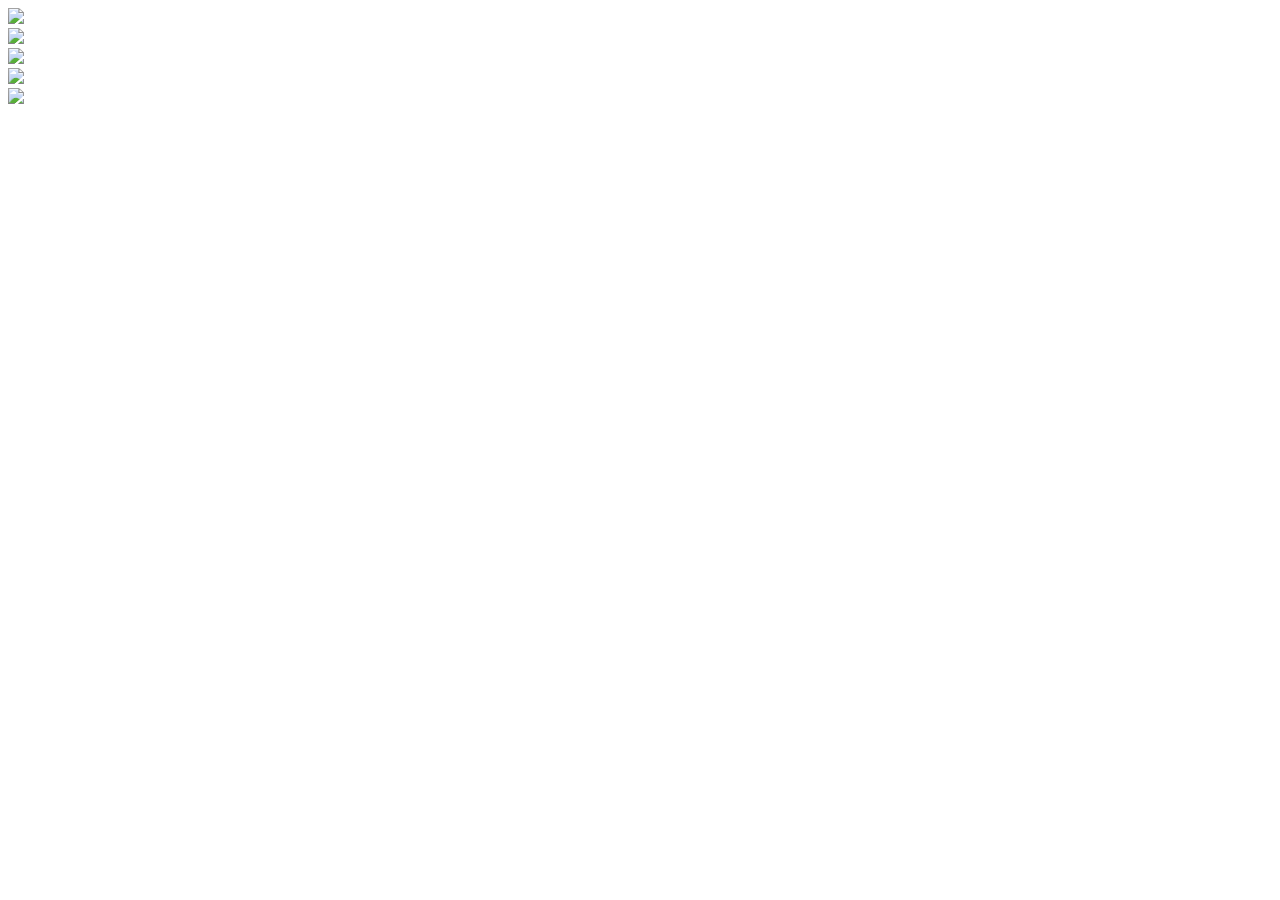
==== index.html @ 335c1538 "first commit" ====
<!DOCTYPE html>
<html lang="en">

<head>
    <meta charset="UTF-8">
    <link rel="icon" href="images/logo_card_image.png" type="image/x-icon" >
    <meta name="viewport" content="width=device-width, initial-scale=1.0">
    <title>CarefreeCards.com</title>
    <link rel="stylesheet" href="style.css">
</head>
<body>
    <header>
        <a href="index.html"> <img id="logo_image" src="images/logo_card_image.png" class="logo"/></a>

        
            <div class="container">
                <div><a href="one-piece.html"><img id="product_image" src="images/one_piece_card_game.webp" class="product_image"/></a></div>
                <div><a href="magic.html"><img id="product_image" src="images/magic-the-gathering.png" class="product_image"/></a></div>
                <div><a href="pokemon.html"><img id="product_image" src="images/pokemon-trading-card-game.png" class="product_image"/></a></div>  
                <div><a href="yu-gi-oh.html"><img id="product_image" src="images/yu-gi-oh.png" class="product_image"/></a></div>
            </div>
    </header>
    
</body>
</html>
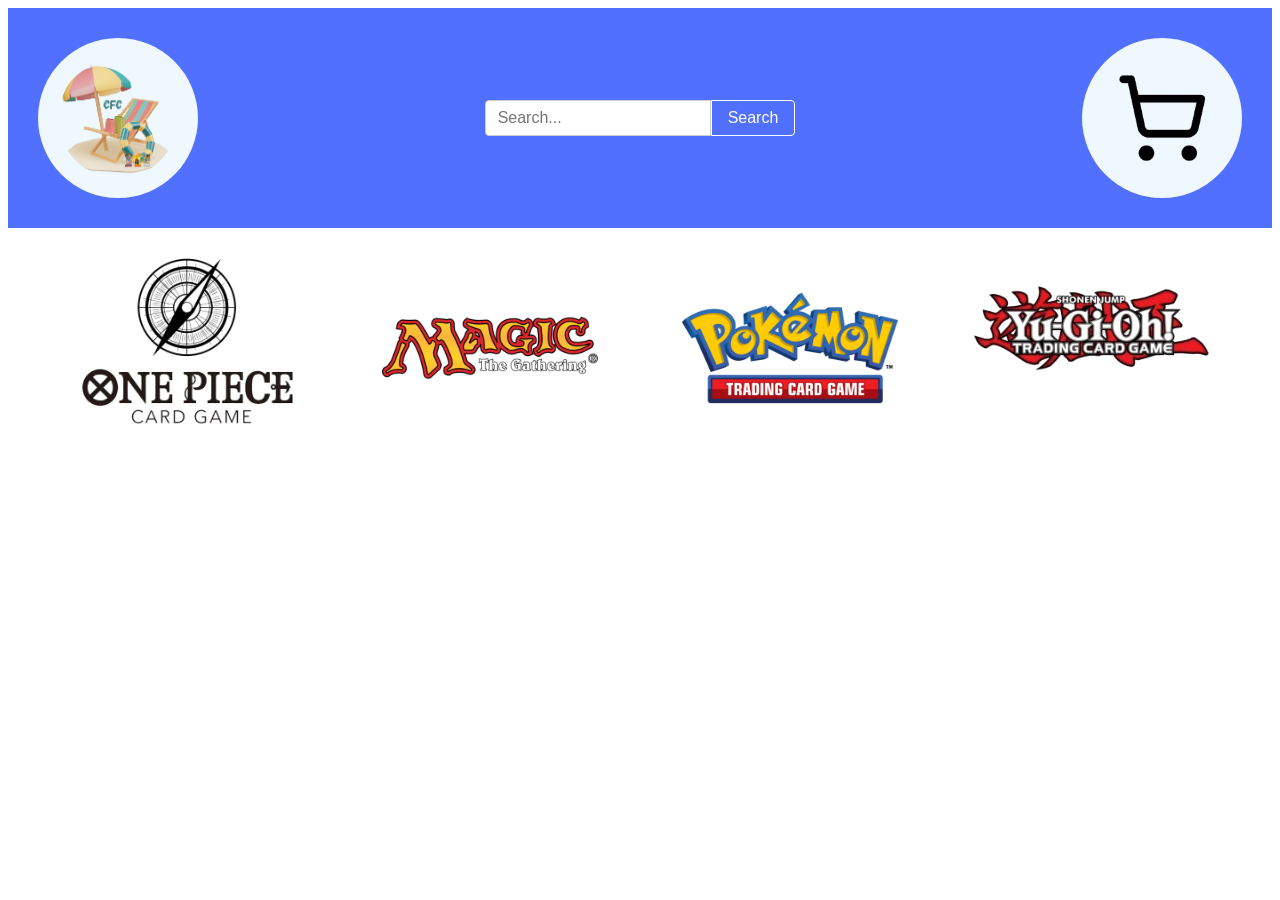
==== commit 70d212cf: "added search bar made flex boxes" ====
--- a/index.html
+++ b/index.html
@@ -9,16 +9,31 @@
     <link rel="stylesheet" href="style.css">
 </head>
 <body>
-    <header>
-        <a href="index.html"> <img id="logo_image" src="images/logo_card_image.png" class="logo"/></a>
-
-        
-            <div class="container">
-                <div><a href="one-piece.html"><img id="product_image" src="images/one_piece_card_game.webp" class="product_image"/></a></div>
-                <div><a href="magic.html"><img id="product_image" src="images/magic-the-gathering.png" class="product_image"/></a></div>
-                <div><a href="pokemon.html"><img id="product_image" src="images/pokemon-trading-card-game.png" class="product_image"/></a></div>  
-                <div><a href="yu-gi-oh.html"><img id="product_image" src="images/yu-gi-oh.png" class="product_image"/></a></div>
-            </div>
+    <header class="utility_bar">
+        <div>
+            <a href="index.html"> <img id="logo_image" src="images/logo_card_image.png" class="logo"/></a>
+        </div>
+        <div>
+            <form action="/search" method="GET" class="search-form">
+                <input 
+                    type="search" 
+                    name="q" 
+                    placeholder="Search..." 
+                    aria-label="Search"
+                    required
+                >
+                <button type="submit">Search</button>
+            </form>
+        </div>
+        <div><a href="index.html"> <img id="cart_image" src="images/shopping cart.png" class="logo"/></a></div>
+    </header>
+   
+    
+    <header class="product_nav">
+        <div><a href="one-piece.html"><img id="product_image" src="images/one_piece_card_game.webp" class="product_image"/></a></div>
+        <div><a href="magic.html"><img id="product_image" src="images/magic-the-gathering.png" class="product_image"/></a></div>
+        <div><a href="pokemon.html"><img id="product_image" src="images/pokemon-trading-card-game.png" class="product_image"/></a></div>  
+        <div><a href="yu-gi-oh.html"><img id="product_image" src="images/yu-gi-oh.png" class="product_image"/></a></div>
     </header>
     
 </body>
--- a/style.css
+++ b/style.css
@@ -0,0 +1,62 @@
+.utility_bar {
+  display: flex;
+  align-items: center;
+  justify-content: space-between;
+  background-color: #5170ff;
+}
+
+.utility_bar div {
+  margin: 10px;
+  padding: 20px;
+  font-size: 24px;
+}
+
+.logo {
+    width: 120px;
+    height: 120px;
+    float: left;
+    background-color: aliceblue;
+    padding: 20px;
+    border-radius: 80px;
+    margin-right: auto;
+}
+
+.product_image {
+    width: 240px;
+    height: 240px;
+}
+
+
+.product_nav {
+  display: flex;
+  justify-content: space-evenly;
+}
+
+.search-form {
+  display: flex;
+  align-items: center;
+  max-width: 400px;
+}
+
+.search-form input[type="search"] {
+  flex: 1;
+  padding: 8px 12px;
+  font-size: 16px;
+  border: 1px solid #ccc;
+  border-radius: 4px 0 0 4px;
+  outline: none;
+}
+
+.search-form button {
+  padding: 8px 16px;
+  font-size: 16px;
+  background-color: #5170ff;
+  color: white;
+  border: 1px solid white;
+  border-radius: 0 4px 4px 0;
+  cursor: pointer;
+}
+
+.search-form button:hover {
+  background-color: #0056b3;
+}
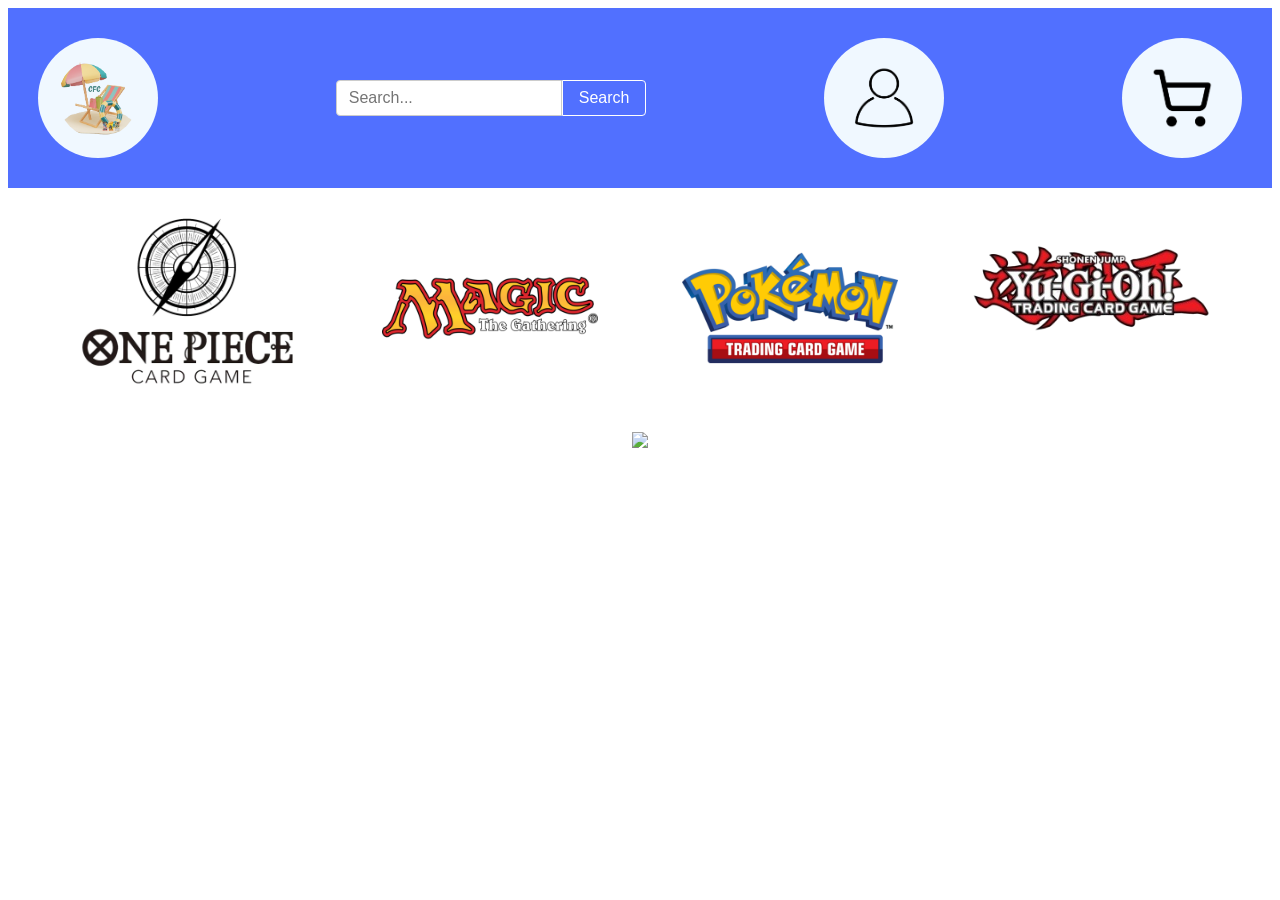
==== commit b20dccb7: "top of website for all pages done" ====
--- a/index.html
+++ b/index.html
@@ -25,16 +25,21 @@
                 <button type="submit">Search</button>
             </form>
         </div>
-        <div><a href="index.html"> <img id="cart_image" src="images/shopping cart.png" class="logo"/></a></div>
+        <div><a href="sign-up.html"> <img id="profile_image" src="images/profile_icon.png" class="logo"/></a></div>
+        <div><a href="cart.html"> <img id="cart_image" src="images/shopping cart.png" class="logo"/></a></div>
     </header>
    
     
-    <header class="product_nav">
+    <header class="products_nav">
         <div><a href="one-piece.html"><img id="product_image" src="images/one_piece_card_game.webp" class="product_image"/></a></div>
         <div><a href="magic.html"><img id="product_image" src="images/magic-the-gathering.png" class="product_image"/></a></div>
         <div><a href="pokemon.html"><img id="product_image" src="images/pokemon-trading-card-game.png" class="product_image"/></a></div>  
         <div><a href="yu-gi-oh.html"><img id="product_image" src="images/yu-gi-oh.png" class="product_image"/></a></div>
     </header>
+
+    <main class="nrelease_bar">
+        <div><img id="product_image" src="images/" class=""</div>
+    </main>
     
 </body>
 </html>
--- a/style.css
+++ b/style.css
@@ -12,8 +12,8 @@
 }
 
 .logo {
-    width: 120px;
-    height: 120px;
+    width: 80px;
+    height: 80px;
     float: left;
     background-color: aliceblue;
     padding: 20px;
@@ -21,17 +21,22 @@
     margin-right: auto;
 }
 
+
 .product_image {
     width: 240px;
     height: 240px;
 }
 
 
-.product_nav {
+.products_nav {
   display: flex;
   justify-content: space-evenly;
 }
 
+.nrelease_bar {
+  display: flex;
+  justify-content: space-evenly;
+}
 .search-form {
   display: flex;
   align-items: center;
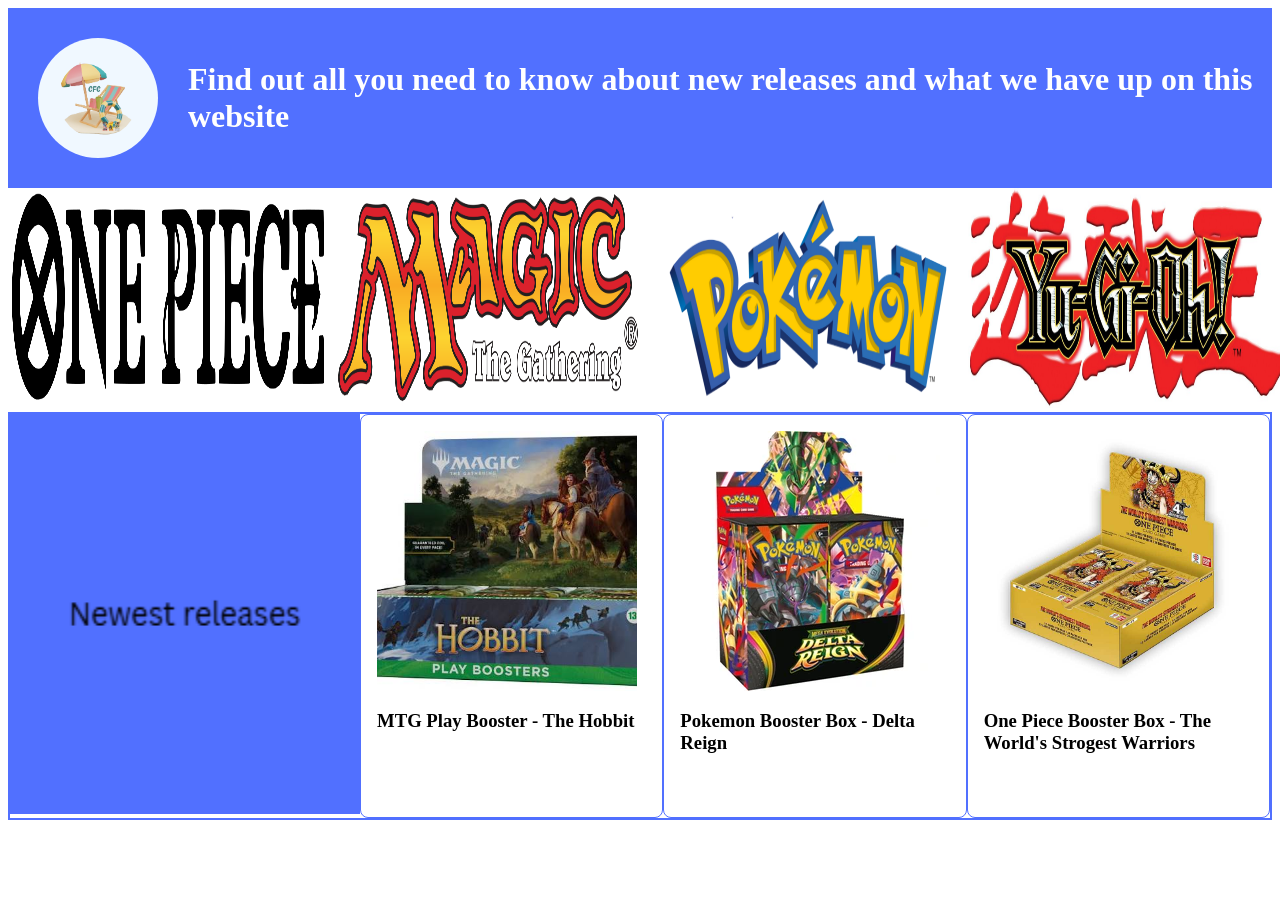
==== commit 577cbbdb: "add borders, change logo images, got rid of cart and profile icongot rid of price go all right names" ====
--- a/index.html
+++ b/index.html
@@ -13,32 +13,37 @@
         <div>
             <a href="index.html"> <img id="logo_image" src="images/logo_card_image.png" class="logo"/></a>
         </div>
-        <div>
-            <form action="/search" method="GET" class="search-form">
-                <input 
-                    type="search" 
-                    name="q" 
-                    placeholder="Search..." 
-                    aria-label="Search"
-                    required
-                >
-                <button type="submit">Search</button>
-            </form>
-        </div>
-        <div><a href="sign-up.html"> <img id="profile_image" src="images/profile_icon.png" class="logo"/></a></div>
-        <div><a href="cart.html"> <img id="cart_image" src="images/shopping cart.png" class="logo"/></a></div>
+        <h1 class="h1">Find out all you need to know about new releases and what we have up on this website</h1>
     </header>
    
     
     <header class="products_nav">
         <div><a href="one-piece.html"><img id="product_image" src="images/one_piece_card_game.webp" class="product_image"/></a></div>
-        <div><a href="magic.html"><img id="product_image" src="images/magic-the-gathering.png" class="product_image"/></a></div>
+        <div><a href="magic.html"><img id="product_image" src="images/mtg-logo.webp" class="product_image"/></a></div>
         <div><a href="pokemon.html"><img id="product_image" src="images/pokemon-trading-card-game.png" class="product_image"/></a></div>  
-        <div><a href="yu-gi-oh.html"><img id="product_image" src="images/yu-gi-oh.png" class="product_image"/></a></div>
+        <div><a href="yu-gi-oh.html"><img id="product_image" src="images/yu-gi-oh.jpg" class="product_image"/></a></div>
     </header>
 
     <main class="nrelease_bar">
-        <div><img id="product_image" src="images/" class=""</div>
+        <div><img id="product_image" src="images/new_releases.png" class="nrelease-img"/></div>
+        <div class="item-card">
+            <img src="images/mtg_hobbit.jpg" class="item-images"/>
+            <div class="item-details">
+                <h3>MTG Play Booster - The Hobbit</h3>
+            </div>
+        </div>
+        <div class="item-card">
+            <img src="images/pokemon_ delta_reign.webp" class="item-images"/>
+            <div class="item-details">
+                <h3>Pokemon Booster Box - Delta Reign</h3>
+            </div>
+        </div>
+        <div class="item-card">
+            <img src="images/op17.jpg" class="item-images"/>
+            <div class="item-details">
+                <h3> One Piece Booster Box - The World's Strogest Warriors</h3>
+            </div>
+        </div>
     </main>
     
 </body>
--- a/style.css
+++ b/style.css
@@ -21,12 +21,25 @@
     margin-right: auto;
 }
 
-
+.h1 {
+  color: white;
+}
 .product_image {
-    width: 240px;
-    height: 240px;
+    width: 320px;
+    height: 220px;
 }
 
+.item-images {
+    width: 260px;
+    height: 260px;
+    object-fit: cover;
+}
+
+.item-details {
+  display: flex;
+  flex-direction: column;
+  flex-grow: 1;
+}
 
 .products_nav {
   display: flex;
@@ -35,33 +48,26 @@
 
 .nrelease_bar {
   display: flex;
-  justify-content: space-evenly;
-}
-.search-form {
-  display: flex;
-  align-items: center;
-  max-width: 400px;
+  justify-content: space-between;
+  border: 2px solid #5170ff;
 }
 
-.search-form input[type="search"] {
-  flex: 1;
-  padding: 8px 12px;
-  font-size: 16px;
-  border: 1px solid #ccc;
-  border-radius: 4px 0 0 4px;
-  outline: none;
+.nrelease-img {
+  width: 350px;
+  height: 400px;
 }
 
-.search-form button {
-  padding: 8px 16px;
-  font-size: 16px;
-  background-color: #5170ff;
-  color: white;
-  border: 1px solid white;
-  border-radius: 0 4px 4px 0;
-  cursor: pointer;
+.item-card {
+  display: flex;
+  flex-direction: column;
+   width: 300px;
+  border: 1px solid #5170ff;
+  border-radius: 8px;
+  padding: 16px;
 }
 
-.search-form button:hover {
-  background-color: #0056b3;
-}+.item-grid {
+  display: flex;
+  flex-wrap: wrap;
+  gap: 122px;
+}
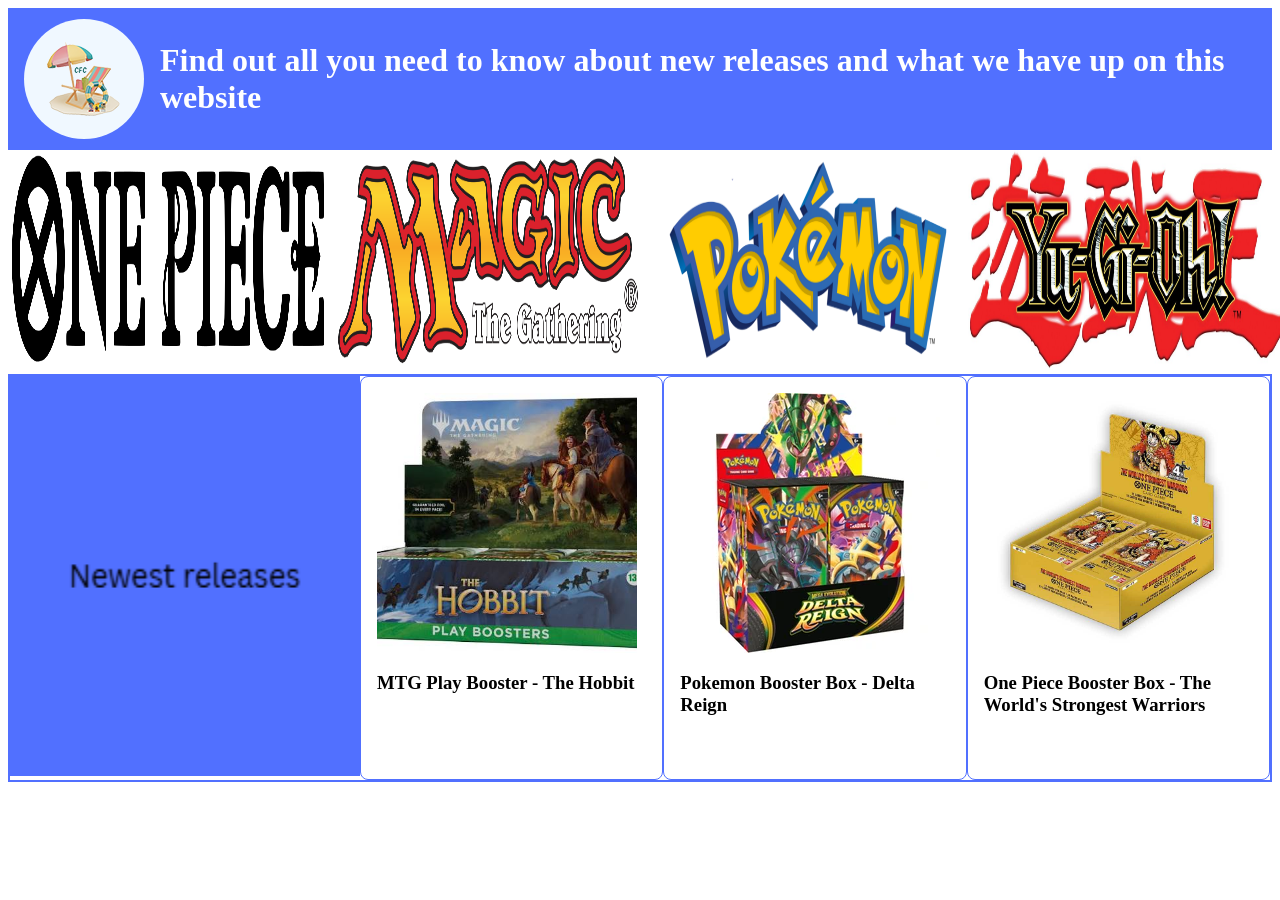
==== commit 8148ecd0: "scaled logo image made a pop-over button out of my logo which inludes home and close, will include b" ====
--- a/index.html
+++ b/index.html
@@ -7,16 +7,53 @@
     <meta name="viewport" content="width=device-width, initial-scale=1.0">
     <title>CarefreeCards.com</title>
     <link rel="stylesheet" href="style.css">
+    <script src="pop-up.js" defer></script>
 </head>
 <body>
+<style>
+/* Style the popover itself */
+#my-popover-div {
+text-align:center;
+padding:40px;
+background-color:white;
+font-family:"Segoe UI", Tahoma, Geneva, Verdana, sans-serif;
+color: #5170ff;
+}
+
+
+/* Style the button to look less like a button and more just an image to press*/
+.invisible-button {
+background: none;
+cursor: pointer;
+border: none;
+}
+
+
+/* Style the popover when it opens - THIS IS THE POSITIONING STUFF*/
+[popover]:popover-open {
+/* 1. Clear the browser's default centering rules */
+margin: 0;
+inset: auto;
+/* 2. Tell the popover to anchor directly to its triggering button */
+position-anchor: auto;
+/* 3. Place it directly below the button, aligning to the left edge */
+position-area: right;
+}
+</style>
     <header class="utility_bar">
-        <div>
-            <a href="index.html"> <img id="logo_image" src="images/logo_card_image.png" class="logo"/></a>
+        <div popover id="my-popover-div">
+            <button><a href="index.html">Home</a></button>
+            
+            <button popovertarget="my-popover-div" popovertargetaction="hide">Close</button>
         </div>
+
+        <button class="invisible-button" popovertarget="my-popover-div">
+            <div class="logo"><img id="logo_image" src="images/logo_card_image-scaled.png"></div>  
+        </button>
         <h1 class="h1">Find out all you need to know about new releases and what we have up on this website</h1>
     </header>
-   
-    
+
+
     <header class="products_nav">
         <div><a href="one-piece.html"><img id="product_image" src="images/one_piece_card_game.webp" class="product_image"/></a></div>
         <div><a href="magic.html"><img id="product_image" src="images/mtg-logo.webp" class="product_image"/></a></div>
@@ -41,10 +78,10 @@
         <div class="item-card">
             <img src="images/op17.jpg" class="item-images"/>
             <div class="item-details">
-                <h3> One Piece Booster Box - The World's Strogest Warriors</h3>
+                <h3> One Piece Booster Box - The World's Strongest Warriors</h3>
             </div>
         </div>
     </main>
-    
+
 </body>
 </html>
--- a/style.css
+++ b/style.css
@@ -1,3 +1,5 @@
+
+/*used to hold the logo and text for info*/
 .utility_bar {
   display: flex;
   align-items: center;
@@ -5,12 +7,14 @@
   background-color: #5170ff;
 }
 
+/**/
 .utility_bar div {
   margin: 10px;
   padding: 20px;
   font-size: 24px;
 }
 
+/*sizing and positioning the websites logo image*/
 .logo {
     width: 80px;
     height: 80px;
@@ -21,42 +25,69 @@
     margin-right: auto;
 }
 
+/*top page info text color*/
 .h1 {
   color: white;
 }
+
+iframe{
+  width: 100%; /*Overrides style set in embedded HTML - so that form fills the modal window*/
+}
+
+#modal {
+  position: fixed;
+  font-family: Arial, Helvetica, sans-serif;
+  top: 0;
+  left: 0;
+  background: rgba(0, 0, 0, 0.8);
+  z-index: 99999;
+  height: 100%;
+  width: 100%;
+}
+
+.modalcontent {
+  position: absolute;
+  top: 0; 
+  left: 50%; /*This rule and the transform rule below centres the form horizontally on the page*/
+  transform: translate(-50%, 0);
+  background: #fff;
+  width: 85%;
+  padding: 10px;
+}
+
+/*made to hold the logo iamges of the tcg companies*/
+.products_nav {
+  display: flex;
+  justify-content: space-evenly;
+}
+
+/*sizing of the company logos*/
 .product_image {
     width: 320px;
     height: 220px;
 }
 
-.item-images {
-    width: 260px;
-    height: 260px;
-    object-fit: cover;
-}
-
-.item-details {
-  display: flex;
-  flex-direction: column;
-  flex-grow: 1;
-}
-
-.products_nav {
-  display: flex;
-  justify-content: space-evenly;
-}
-
+/*made to hold the images of the newest releases*/
 .nrelease_bar {
   display: flex;
   justify-content: space-between;
   border: 2px solid #5170ff;
 }
 
+/*sizing of the newest release images*/
 .nrelease-img {
   width: 350px;
   height: 400px;
 }
 
+/*made to sort product images, borders and details into a grid*/
+.item-grid {
+  display: flex;
+  flex-wrap: wrap;
+  gap: 122px;
+}
+
+/*made to hold the image of the product and its details*/
 .item-card {
   display: flex;
   flex-direction: column;
@@ -66,8 +97,17 @@
   padding: 16px;
 }
 
-.item-grid {
+/*sizing of them items images and scaling of images*/
+.item-images {
+    width: 260px;
+    height: 260px;
+    object-fit: cover;
+}
+
+/*keeps the details in a column so it stays with the image in 
+a simple and readable way*/
+.item-details {
   display: flex;
-  flex-wrap: wrap;
-  gap: 122px;
-}
+  flex-direction: column;
+  flex-grow: 1;
+}
